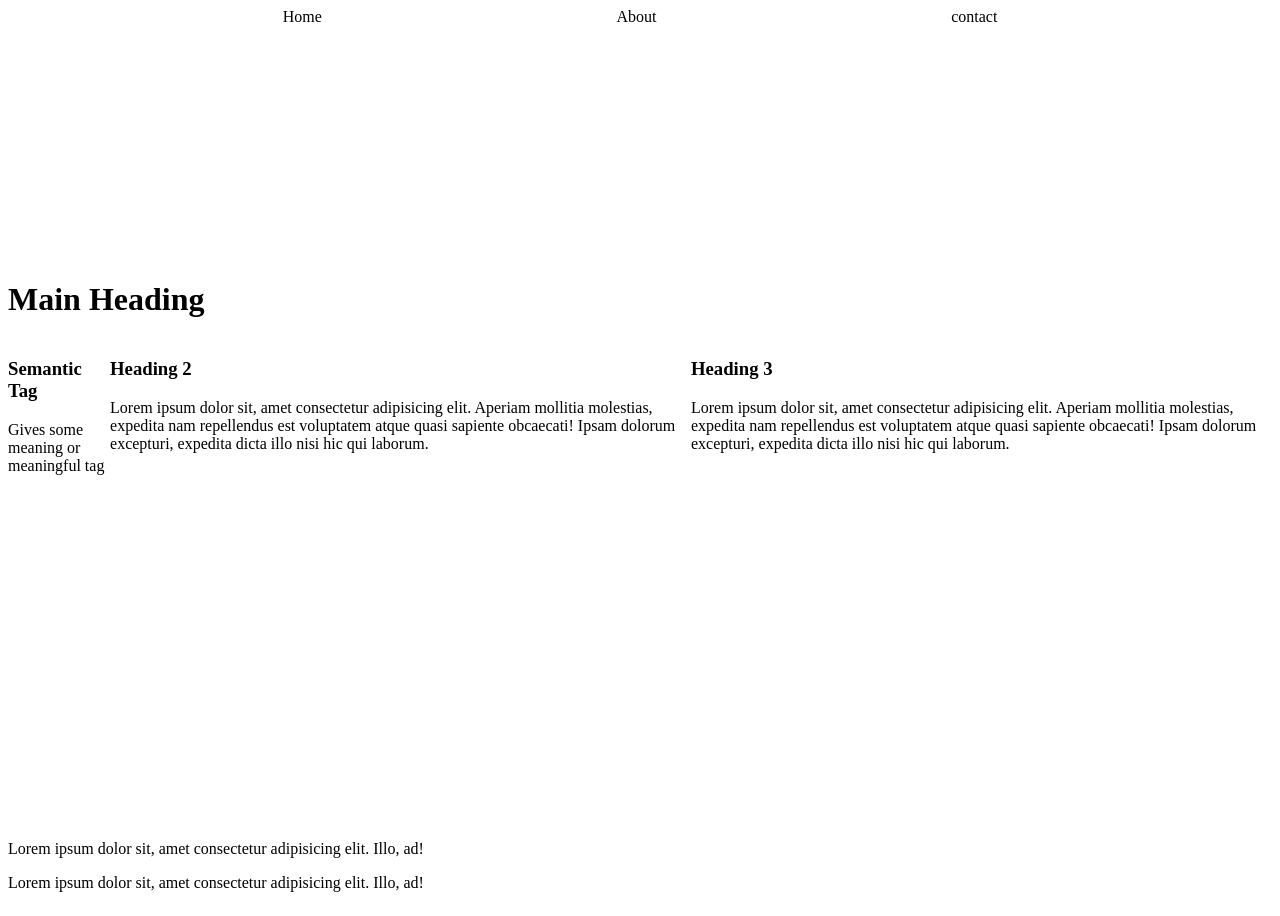
==== HTML/tut2.html @ 71f73e3a "first commit" ====
<!DOCTYPE html>
<html lang="en">
<head>
    <meta charset="UTF-8">
    <meta name="viewport" content="width=<device-width>, initial-scale=1.0">
    <title>Document</title>
    <style>
        body{
            height: 100vh;
            display: flex;
            flex-direction: column;
            justify-content: space-between;
        }
    </style>
</head>
<body>
    <navbar style="display: flex; flex-direction: row; gap: 20px; justify-content: space-evenly;">
        <div>Home</div>
        <div>About</div>
        <div>contact</div>
    </navbar>

    <main>
        <h1>Main Heading</h1>
        <div style="display: flex;">
            <div>
                <h3>Semantic Tag</h3>
                <p>Gives some meaning or meaningful tag</p>
            </div>
    
            <div>
                <h3>Heading 2</h3>
                <p>Lorem ipsum dolor sit, amet consectetur adipisicing elit. Aperiam mollitia molestias, expedita nam repellendus est voluptatem atque quasi sapiente obcaecati! Ipsam dolorum excepturi, expedita dicta illo nisi hic qui laborum.</p>
            </div>
    
            <div>
                <h3>Heading 3</h3>
                <p>Lorem ipsum dolor sit, amet consectetur adipisicing elit. Aperiam mollitia molestias, expedita nam repellendus est voluptatem atque quasi sapiente obcaecati! Ipsam dolorum excepturi, expedita dicta illo nisi hic qui laborum.</p>
            </div>
        </div>
    </main>

    <footer style="margin-top: 100px;">
        <p>Lorem ipsum dolor sit, amet consectetur adipisicing elit. Illo, ad!</p>
        <p>Lorem ipsum dolor sit, amet consectetur adipisicing elit. Illo, ad!</p>
    </footer>
</body>
</html>
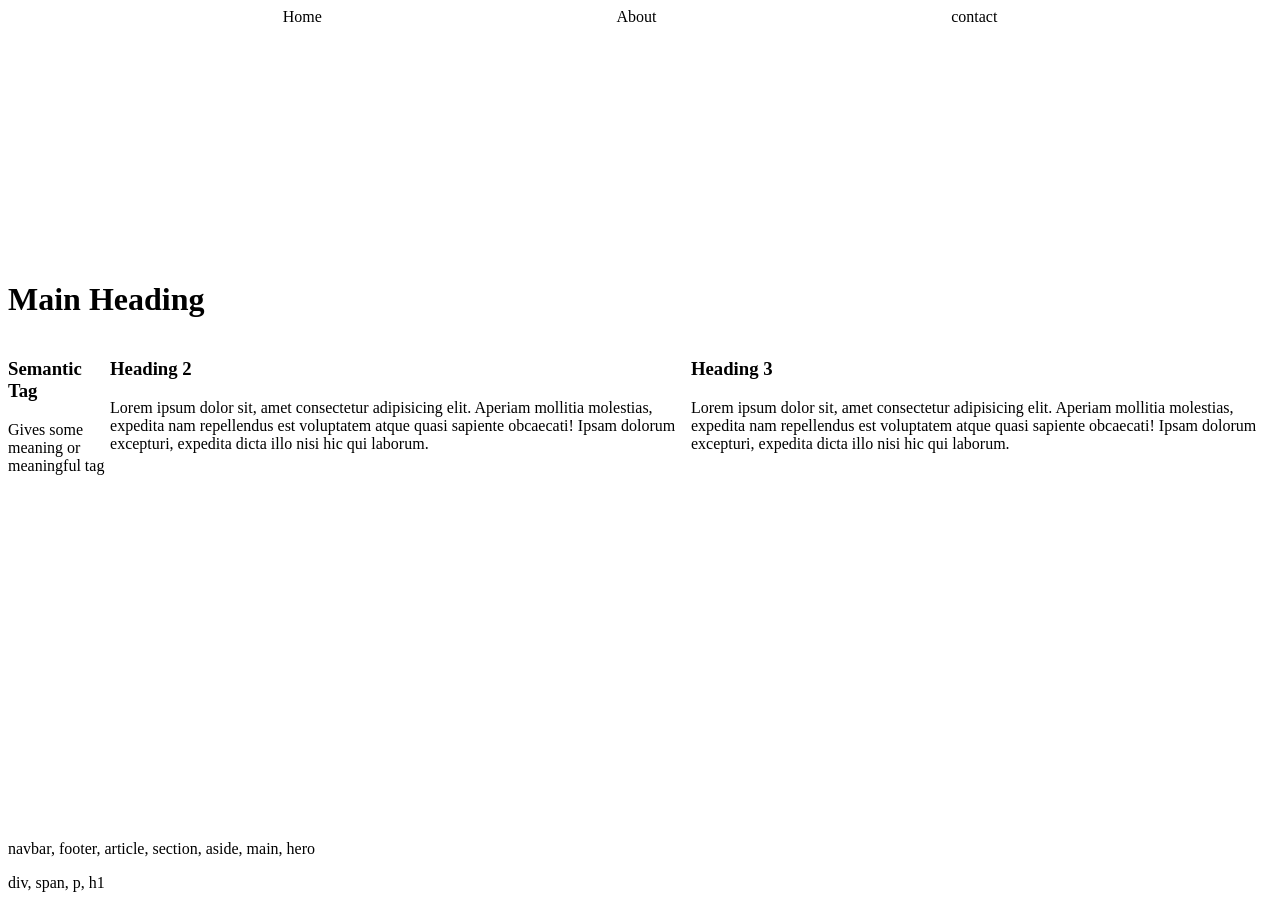
==== commit 7ecd0c6c: "datatypes" ====
--- a/HTML/tut2.html
+++ b/HTML/tut2.html
@@ -41,8 +41,8 @@
     </main>
 
     <footer style="margin-top: 100px;">
-        <p>Lorem ipsum dolor sit, amet consectetur adipisicing elit. Illo, ad!</p>
-        <p>Lorem ipsum dolor sit, amet consectetur adipisicing elit. Illo, ad!</p>
+        <p>navbar, footer, article, section, aside, main, hero</p>
+        <p>div, span, p, h1</p>
     </footer>
 </body>
 </html>
